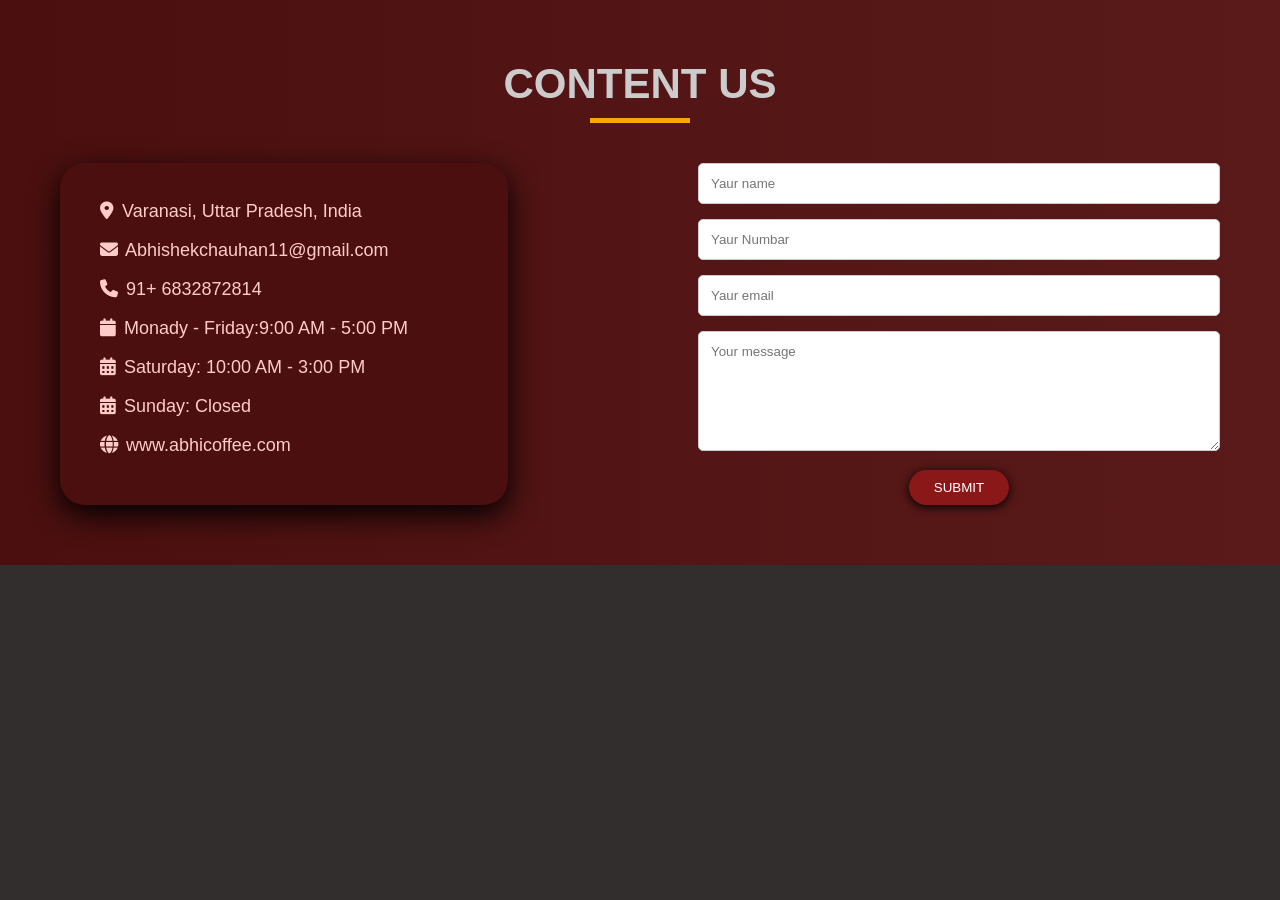
==== Contect.html @ 1a7ad3f7 "ABHI-COFFEE" ====
<!DOCTYPE html>
<html lang="en">

<head>
    <meta charset="UTF-8">
    <meta name="viewport" content="width=device-width, initial-scale=1.0">
    <link rel="stylesheet" href="https://cdnjs.cloudflare.com/ajax/libs/font-awesome/6.6.0/css/all.min.css">
    <title>Abhi Coffee</title>
    <link rel="stylesheet" href="style.css">
</head>

<body>
    <section class="content">
        <h2>CONTENT US</h2>

        <div class="content-container">
            <!--Left Info-->
            <div class="content-info">
                <p><i class="fa-solid fa-location-dot"></i> Varanasi, Uttar Pradesh, India </p>
                <P><i class="fa-solid fa-envelope"></i> Abhishekchauhan11@gmail.com</P>
                <p><i class="fa-solid fa-phone"></i> 91+ 6832872814</p>
                <p><i class="fa-solid fa-calendar"></i> Monady - Friday:9:00 AM - 5:00 PM</p>
                <p><i class="fa-solid fa-calendar-days"></i> Saturday: 10:00 AM - 3:00 PM</p>
                <p><i class="fa-solid fa-calendar-days"></i> Sunday: Closed </p>
                <p><i class="fa-solid fa-globe"></i> www.abhicoffee.com</p>
            </div>

            <!--Right Form-->
            <div class="content-form">
                <input type="text" placeholder="Yaur name">
                <input type="tel" placeholder="Yaur Numbar">
                <input type="email" placeholder="Yaur email">
                <textarea placeholder="Your message"></textarea>
                <button type="submit">SUBMIT</button>
                </form>
            </div>
        </div>
    </section>
</body>

</html>
---- style.css ----
* {
  margin: 0;
  padding: 0;
  box-sizing: border-box;
  font-family: Arial, sans-serif;
}

/* Navbar */
nav {
  display: flex;
  justify-content: space-between;
  padding: 20px 80px;
  background: #4b0f0f;
  color: white;
}
nav a {
  text-decoration: none;
  color: #ffffff;
}

nav ul {
  display: flex;
  list-style: none;
}

nav ul li {
  margin-left: 25px;
}

nav ul li a {
  text-decoration: none;
  color: white;
  padding: 8px 18px;
  transition: 0.3s;
}

/* Active Button */
nav ul li a.active,
nav ul li a:hover {
  background: orange;
  border-radius: 20px;
  color: black;
}

/* Home Section */
#home {
  height: 90vh;
  display: flex;
  align-items: center;
  justify-content: space-between;
  padding: 0 80px;
  background: linear-gradient(to right, #4b0f0f, #5a1a1a);
  color: white;
}

/* Left Content */
.left {
  width: 50%;
}

.left h3 {
  color: orange;
  margin-bottom: 10px;
  font-weight: bold;
}

.left h1 {
  font-size: 42px;
  margin-bottom: 15px;
  line-height: 1.2;
}

.left p {
  margin-bottom: 25px;
  color: #ddd;
}

/* Buttons */
.btn a {
  padding: 12px 25px;
  background: orange;
  color: black;
  text-decoration: none;
  border-radius: 25px;
  margin-right: 10px;
  font-weight: bold;
}

.btn .outline {
  background: transparent;
  border: 2px solid white;
  color: white;
}

/* Right Image */
.right {
  width: 50%;
  display: flex;
  justify-content: center;
}

.right img {
  width: 420px;
  filter: drop-shadow(0px 15px 25px rgba(0, 0, 0, 0.6));
  border-radius: 10px;
}

#about {
  height: 100vh;
  display: flex;
  align-items: center;
  justify-content: space-around;
  background: #f5f5f5;
  text-align: center;
}

#about img {
  width: 300px;
  border-radius: 50%;
}

#about {
  display: flex;
  align-items: center;
  justify-content: space-between;
  padding: 50px;
}

.left img {
  width: 250px;
  border-radius: 50%;
}

.right {
  max-width: 500px;
}

#about {
  gap: 10px;
}

body {
  font-family: "Poppins", sans-serif;
  margin: 0;
  background: #332e2e;
  font-family: Arial;
}

/* About Section */
.about {
  display: flex;
  justify-content: center;
  margin: 200px auto;
  align-items: center;
  background: #ffffff;
  text-align: center;
  padding: 50px;
  width: 100%;
  max-width: 1300px;
  border-radius: 15px;
  box-shadow: 0 10px 30px rgba(0, 0, 0, 15);
}

/* Image */
.about-img img {
  width: 320px;
  border-radius: 30px;
}

/* Text */
.about-text {
  margin: 20px;
}

.about-text h2 {
  margin-top: 0px;
  margin-bottom: 30px;
  font-size: 42px;
  text-align: center;
  font-family: "Montserrat", sans-serif;
}

.about-text p {
  font-family: "Poppins", sans-serif;
  font-size: 18px;
  line-height: 1.8;
  font-style: oblique;
  font-variant: initial;
  text-align: center;
}

/* Social icons */
.social {
  margin-top: 10px;
}

.social span {
  margin-right: 10px;
  font-size: 18px;
}

.content {
  background: #f6f2f2;
  padding: 60px;
  text-align: center;
}

.content h2 {
  font-size: 42px;
  color: #ccc;
}

.content h2::after {
  content: "";
  width: 100px;
  height: 5px;
  background: orange;
  display: block;
  margin: 10px auto 40px;
}

/* Layout*/
.content-container {
  display: flex;
  justify-content: space-between;
  gap: 50px;
}

/* Left */
.content-info {
  padding: 20px 100px 0px 10px;
  border-radius: 25px;
  text-align: left;
  background-color: #4b0f0f;
  box-shadow: 0 10px 30px rgba(0, 0, 0, 15);
}

.content-info p {
  margin: 18px 0;
  color: #ffcbcb;
  font-weight: 400;
  font-size: 18px;
  margin-left: 30px;
}

.content-info p i {
    margin-right: 3px;
}

/* Right */
.content-form {
  width: 45%;
}

.content-form input,
.content-form textarea {
  width: 100%;
  padding: 12px;
  margin-bottom: 15px;
  border: 1px solid #ccc;
  border-radius: 5px;
}

.content-form textarea {
  height: 120px;
}

/* Button */
.content-form button {
  background: #8a1818;
  box-shadow: 0 2px 10px rgba(0, 0, 0, 15);
  color: white;
  padding: 10px 25px;
  border: none;
  border-radius: 20px;
  cursor: pointer;
}

.content-form button:hover {
  background: #ad1818;
}

.content {
  background: linear-gradient(to right, #4b0f0f, #5a1a1a);
}
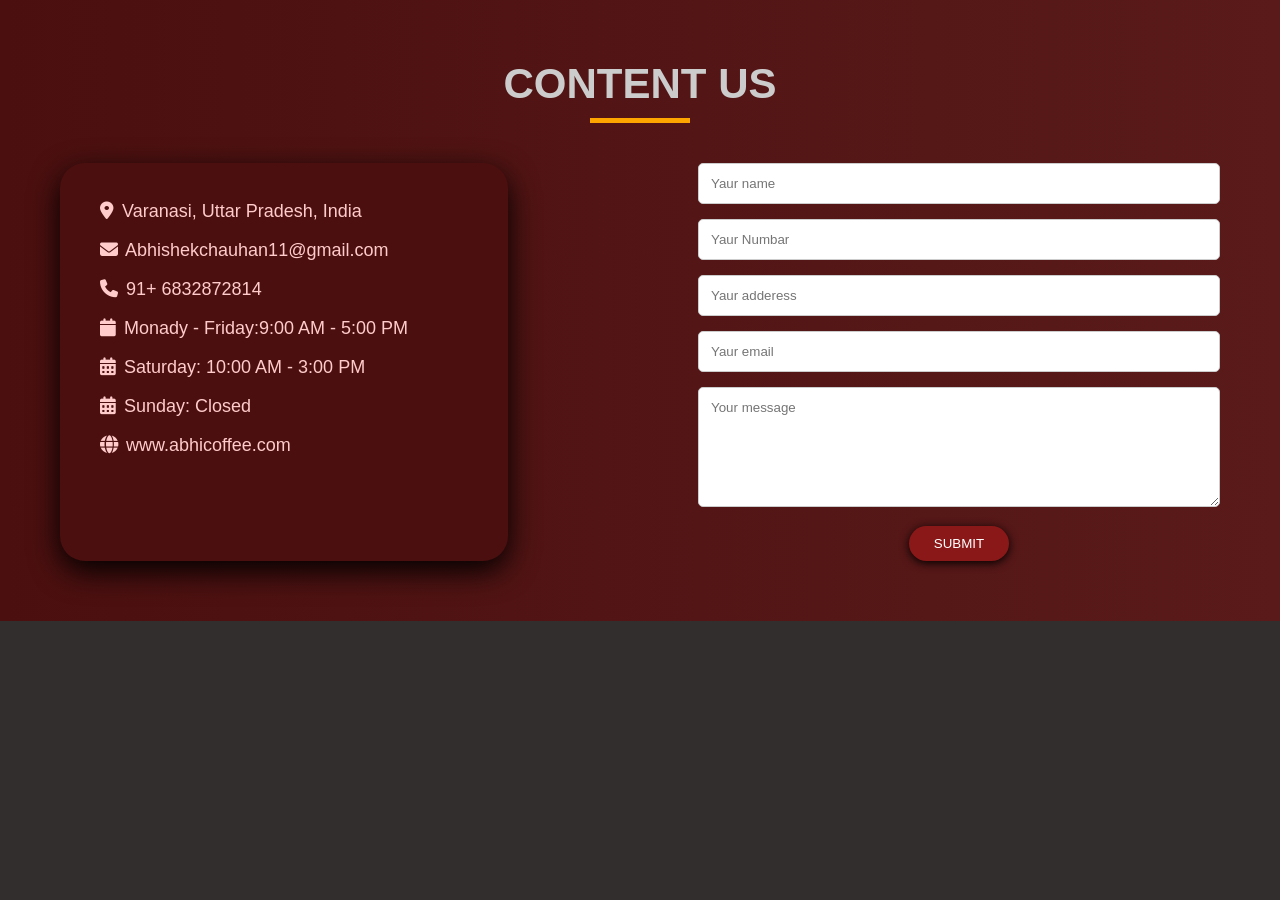
==== commit 93178bb7: "modified:   Contect.html" ====
--- a/Contect.html
+++ b/Contect.html
@@ -29,6 +29,7 @@
             <div class="content-form">
                 <input type="text" placeholder="Yaur name">
                 <input type="tel" placeholder="Yaur Numbar">
+                <input type="text" placeholder="Yaur adderess">
                 <input type="email" placeholder="Yaur email">
                 <textarea placeholder="Your message"></textarea>
                 <button type="submit">SUBMIT</button>
